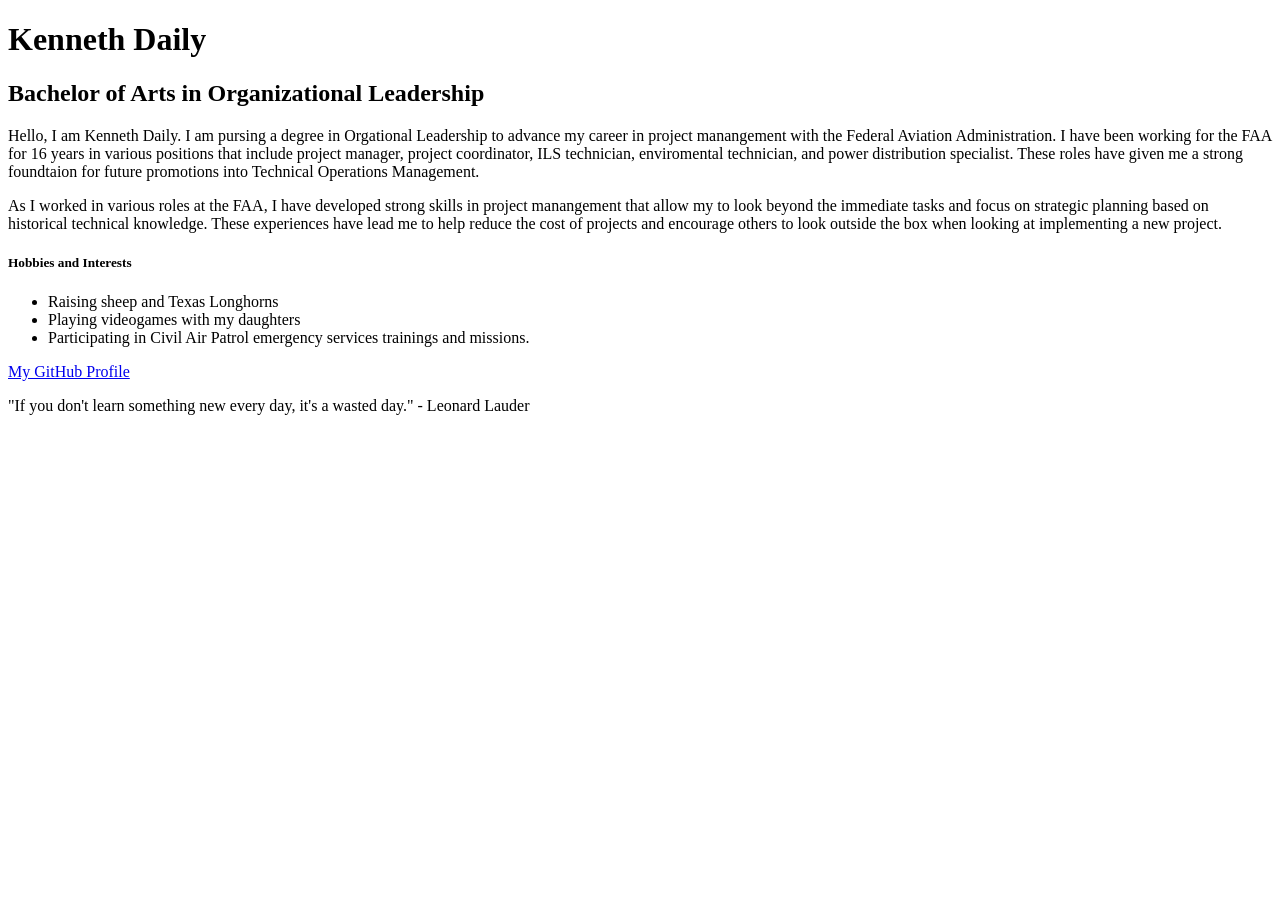
==== index.html @ ee7be088 "Initial HTML structure Adding and correcting HTML file." ====
<!DOCTYPE html>
<html lang="en">
<head>
    <meta charset="UTF-8">
    <meta name="viewport" content="width=device-width, initial-scale=1.0">
    <title>Personal Introduction Webpage</title>
    <link href="style.css" rel="stylesheet" type="text/css" />
</head>
<body>
    <header>
        <h1>Kenneth Daily </h1>
    </header>
    
    <main>
        <h2>Bachelor of Arts in Organizational Leadership</h2>

        <p>Hello, I am Kenneth Daily. I am pursing a degree in Orgational Leadership to advance my career in project manangement with the Federal Aviation Administration. I have been working for the FAA for 16 years in various positions that include project manager, project coordinator, ILS technician, enviromental technician, and power distribution specialist. These roles have given me a strong foundtaion for future promotions into Technical Operations Management.</p>
        <p>As I worked in various roles at the FAA, I have developed strong skills in project manangement that allow my to look beyond the immediate tasks and focus on strategic planning based on historical technical knowledge. These experiences have lead me to help reduce the cost of projects and encourage others to look outside the box when looking at implementing a new project. </p>   
        <h5>Hobbies and Interests</h5>   
        <ul><li>Raising sheep and Texas Longhorns</li>
            <li>Playing videogames with my daughters</li>
            <li>Participating in Civil Air Patrol emergency services trainings and missions.</li>        
        </ul>
    </main>
    
    <footer>
        <a href="https://www.github.com/kedaily">My GitHub Profile</a>
        <p>"If you don't learn something new every day, it's a wasted day." - Leonard Lauder </p>
    </footer>       
        
</body>
</html>
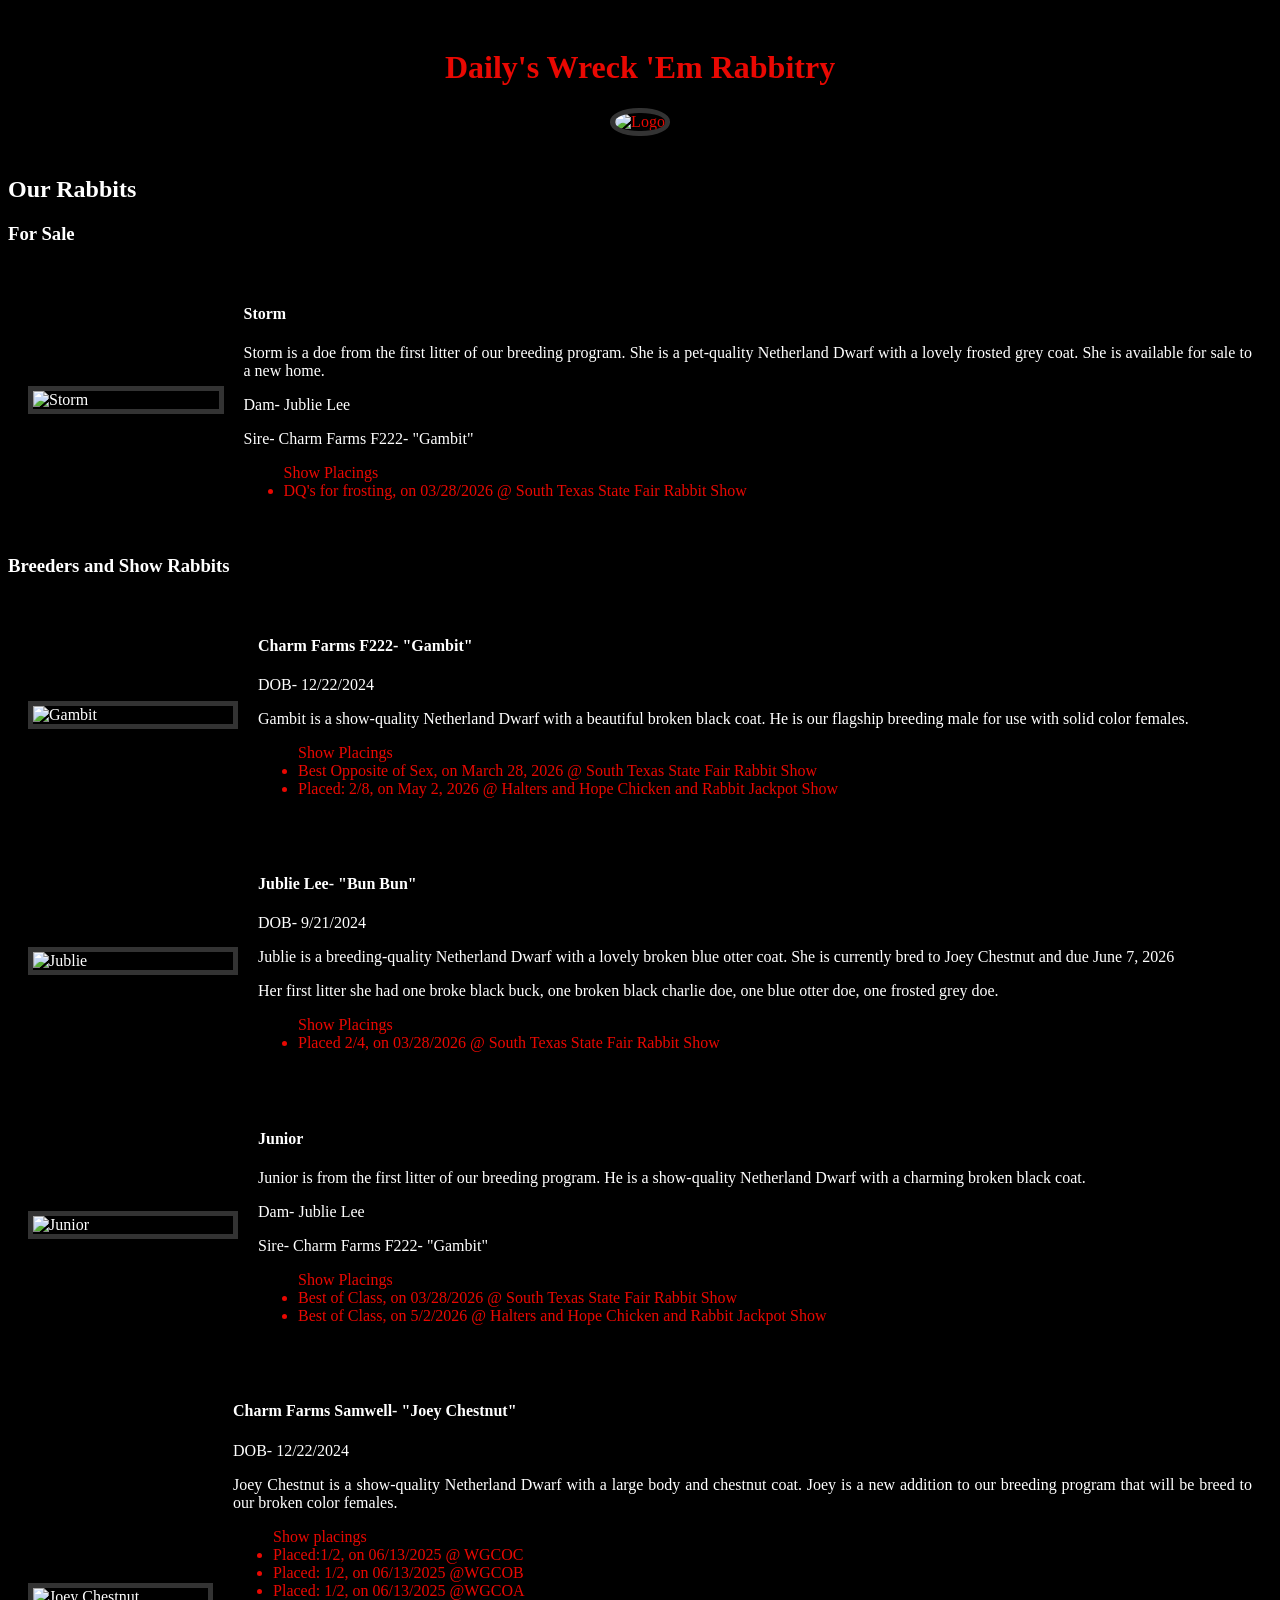
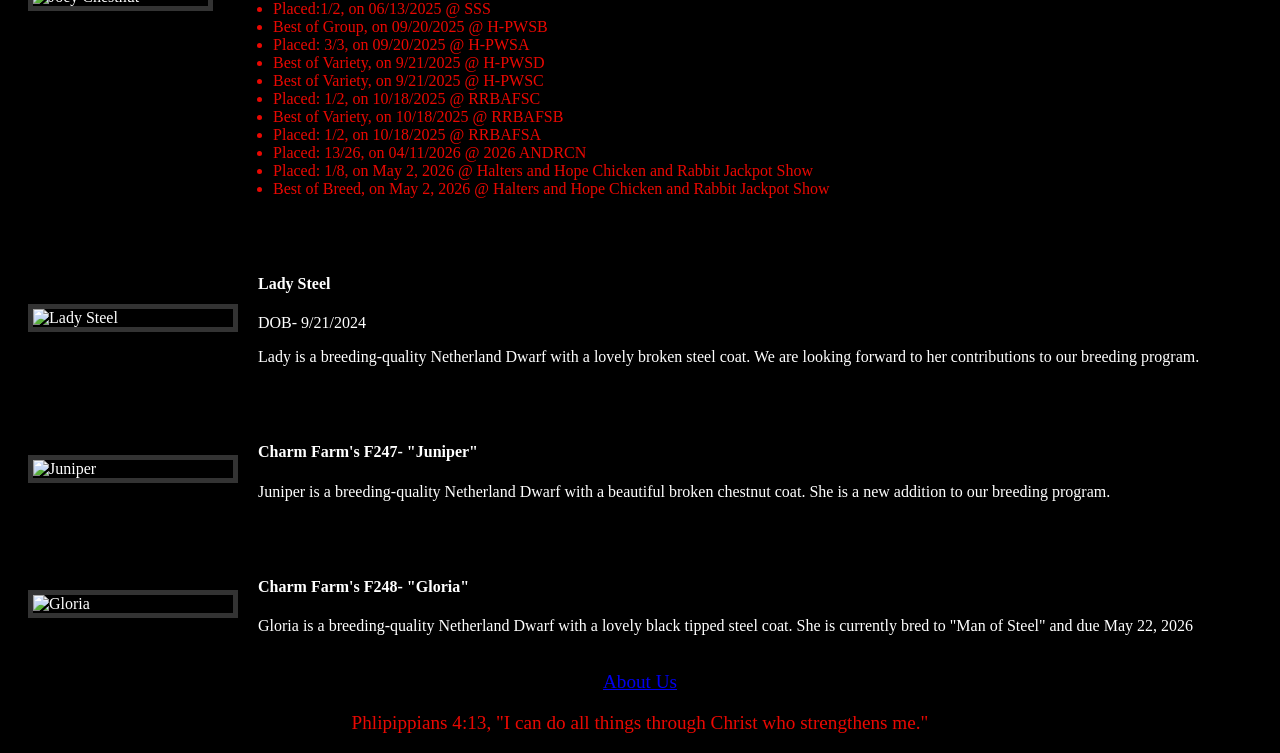
==== commit e248eab7: "first commit" ====
--- a/index.html
+++ b/index.html
@@ -1,32 +1,140 @@
 <!DOCTYPE html>
 <html lang="en">
-<head>
-    <meta charset="UTF-8">
-    <meta name="viewport" content="width=device-width, initial-scale=1.0">
-    <title>Personal Introduction Webpage</title>
-    <link href="style.css" rel="stylesheet" type="text/css" />
-</head>
-<body>
-    <header>
-        <h1>Kenneth Daily </h1>
-    </header>
-    
-    <main>
-        <h2>Bachelor of Arts in Organizational Leadership</h2>
+    <html>
+    <head>
+        <meta charset="UTF-8">
+        <meta name="viewport" content="width=device-width, initial-scale=1.0">
+    <!-- Daily's Wreck 'Em Rabbitry
+         Author: Kenneth Daily
+         Date: May 8, 2026
+         -->
+         <title>Daily's Wreck 'Em Rabbitry</title>
+         <link href="style.css" rel="stylesheet" type="text/css" />
+    </head>
+    <body>
+        <header>
+            <h1>Daily's Wreck 'Em Rabbitry</h1>
+            <img src="Daily's Wreck 'Em Rabbitry Logo.png" alt="Logo">
+        </header>
+        <main>
+        <h2>Our Rabbits</h2>
 
-        <p>Hello, I am Kenneth Daily. I am pursing a degree in Orgational Leadership to advance my career in project manangement with the Federal Aviation Administration. I have been working for the FAA for 16 years in various positions that include project manager, project coordinator, ILS technician, enviromental technician, and power distribution specialist. These roles have given me a strong foundtaion for future promotions into Technical Operations Management.</p>
-        <p>As I worked in various roles at the FAA, I have developed strong skills in project manangement that allow my to look beyond the immediate tasks and focus on strategic planning based on historical technical knowledge. These experiences have lead me to help reduce the cost of projects and encourage others to look outside the box when looking at implementing a new project. </p>   
-        <h5>Hobbies and Interests</h5>   
-        <ul><li>Raising sheep and Texas Longhorns</li>
-            <li>Playing videogames with my daughters</li>
-            <li>Participating in Civil Air Patrol emergency services trainings and missions.</li>        
-        </ul>
-    </main>
-    
-    <footer>
-        <a href="https://www.github.com/kedaily">My GitHub Profile</a>
-        <p>"If you don't learn something new every day, it's a wasted day." - Leonard Lauder </p>
-    </footer>       
+        <h3>For Sale</h3>
+            
+            
+            <div class="container">
+                <img src="Storm.jpg" alt="Storm">
+                <div class="text-content">
+                    <h4>Storm</h4>
+                    <p>Storm is a doe from the first litter of our breeding program. She is a pet-quality Netherland Dwarf with a lovely frosted grey coat. She is available for sale to a new home.</p>
+                    <p>Dam- Jublie Lee</p>
+                    <p>Sire- Charm Farms F222- "Gambit"</p>
+                        <ul>Show Placings
+                            <li>DQ's for frosting, on 03/28/2026 @ South Texas State Fair Rabbit Show </li>
+                        </ul>
+                </div>
+            </div>            
         
-</body>
-</html>
+           
+        <h3>Breeders and Show Rabbits</h3>    
+            <div class="container">
+                <img src="Gambit.jpg" alt="Gambit">
+                <div class="text-content">
+                    <h4>Charm Farms F222- "Gambit"</h4>
+                    <p>DOB- 12/22/2024</p>
+                    <p>Gambit is a show-quality Netherland Dwarf with a beautiful broken black coat. He is our flagship breeding male for use with solid color females.</p>
+                        <ul>Show Placings
+                            <li>Best Opposite of Sex, on March 28, 2026 @ South Texas State Fair Rabbit Show</li>
+                            <li>Placed: 2/8, on May 2, 2026 @ Halters and Hope Chicken and Rabbit Jackpot Show</li>
+                        </ul>
+                </div>
+            </div>
+
+            <div class="container">
+                <img src="Jublie.jpg" alt="Jublie">
+                <div class="text-content">
+                    <h4>Jublie Lee- "Bun Bun"</h4>
+                    <p>DOB- 9/21/2024</p>
+                    <p>Jublie is a breeding-quality Netherland Dwarf with a lovely broken blue otter coat. She is currently bred to Joey Chestnut and due June 7, 2026</p>
+                    <p>Her first litter she had one broke black buck, one broken black charlie doe, one blue otter doe, one frosted grey doe. </p>
+                        <ul>Show Placings
+                            <li>Placed 2/4, on 03/28/2026 @ South Texas State Fair Rabbit Show </li>
+                        </ul>
+                </div>
+            </div>
+
+            <div class="container">
+                <img src="Junior.jpg" alt="Junior">
+                <div class="text-content">
+                    <h4>Junior</h4>
+                    <p>Junior is from the first litter of our breeding program. He is a show-quality Netherland Dwarf with a charming broken black coat.</p>
+                    <p>Dam- Jublie Lee</p>
+                    <p>Sire- Charm Farms F222- "Gambit"</p>
+                        <ul>Show Placings
+                            <li>Best of Class, on 03/28/2026 @ South Texas State Fair Rabbit Show </li>
+                        <li>Best of Class, on 5/2/2026 @ Halters and Hope Chicken and Rabbit Jackpot Show</li>
+                        </ul>
+                </div>
+            </div>
+
+           <div class="container">
+                <img src="Samwell.jpg" alt="Joey Chestnut">
+                <div class="text-content">
+                    <h4>Charm Farms Samwell- "Joey Chestnut"</h4>
+                    <p> DOB- 12/22/2024 </p>
+                    <p>Joey Chestnut is a show-quality Netherland Dwarf with a large body and chestnut coat. Joey is a new addition to our breeding program that will be breed to our broken color females.</p>
+                    <ul>Show placings
+                        <li>Placed:1/2, on 06/13/2025 @ WGCOC</li>
+                        <li>Placed: 1/2, on 06/13/2025 @WGCOB</li>
+                        <li>Placed: 1/2, on 06/13/2025 @WGCOA</li>
+                        <li>Placed:1/2, on 06/13/2025 @ SSS</li>
+                        <li>Best of Group, on 09/20/2025 @ H-PWSB</li>
+                        <li>Placed: 3/3, on 09/20/2025 @ H-PWSA</li>
+                        <li>Best of Variety, on 9/21/2025 @ H-PWSD </li>
+                        <li>Best of Variety, on 9/21/2025 @ H-PWSC </li>
+                        <li>Placed: 1/2, on 10/18/2025 @ RRBAFSC</li>
+                        <li>Best of Variety, on 10/18/2025 @ RRBAFSB</li>
+                        <li>Placed: 1/2, on 10/18/2025 @ RRBAFSA</li>
+                        <li>Placed: 13/26, on 04/11/2026 @ 2026 ANDRCN</li>
+                        <li>Placed: 1/8, on May 2, 2026 @ Halters and Hope Chicken and Rabbit Jackpot Show</li>
+                        <li>Best of Breed, on May 2, 2026 @ Halters and Hope Chicken and Rabbit Jackpot Show</li>
+                    </ul>
+                </div>
+            </div>
+
+            <div class="container">
+                <img src="Lady Steel.jpg" alt="Lady Steel">
+                <div class="text-content">
+                    <h4>Lady Steel</h4>
+                    <p>DOB- 9/21/2024</p>
+                    <p>Lady is a breeding-quality Netherland Dwarf with a lovely broken steel coat. We are looking forward to her contributions to our breeding program.</p>
+
+                </div>
+            </div>
+
+            <div class="container">
+                <img src="Juniper.jpg" alt="Juniper">
+                <div class="text-content">
+                    <h4>Charm Farm's F247- "Juniper"</h4>
+                    <p>Juniper is a breeding-quality Netherland Dwarf with a beautiful broken chestnut coat. She is a new addition to our breeding program. </p>
+                </div>
+            </div>
+
+            <div class="container">
+                <img src="Gorda.jpg" alt="Gloria">
+                <div class="text-content">
+                    <h4>Charm Farm's F248- "Gloria"</h4>
+                    <p>Gloria is a breeding-quality Netherland Dwarf with a lovely black tipped steel coat. She is currently bred to "Man of Steel" and due May 22, 2026</p>
+                </div>
+            </div>
+
+        </main>
+        
+        <footer>
+            <nav>
+                 <a href="about.html">About Us</a></li>
+            </nav>
+            <p> Phlipippians 4:13, "I can do all things through Christ who strengthens me."</p>
+        </footer>
+    </body>
+</html>
--- a/style.css
+++ b/style.css
@@ -0,0 +1,27 @@
+/*
+    Daily's Wreck 'Em Rabbitry - Style Sheet
+    Author: Kenneth Daily
+    Date: May 8, 2026
+
+    Filename: style.css
+    Description: This CSS file defines the styles for Daily's Wreck 'Em Rabbitry website
+
+    Supporting Files: plan.md, retrospective.md, scope.md, index.html, about.html, README.md
+*/
+
+body {background-color: #000000; color: #FFFFFF; text-align: justify}
+header {background-color: #000000; color:#e90802; text-align: center; padding: 20px}
+
+ul {color: #e90802}
+
+header img {width: 150px; height: 150px; object-fit: cover; border-radius: 48%; border: 5px solid #333}
+
+footer {text-align: center; color: #e90802; font-size: larger}
+
+img {width: 200px; height: 200px; object-fit: cover;border: 5px solid #333}
+
+.container {display: flex; align-items: center; gap: 20px;}
+
+img {max-width: 300px;height: auto;}
+
+.container {padding: 20px; box-sizing: border-box}
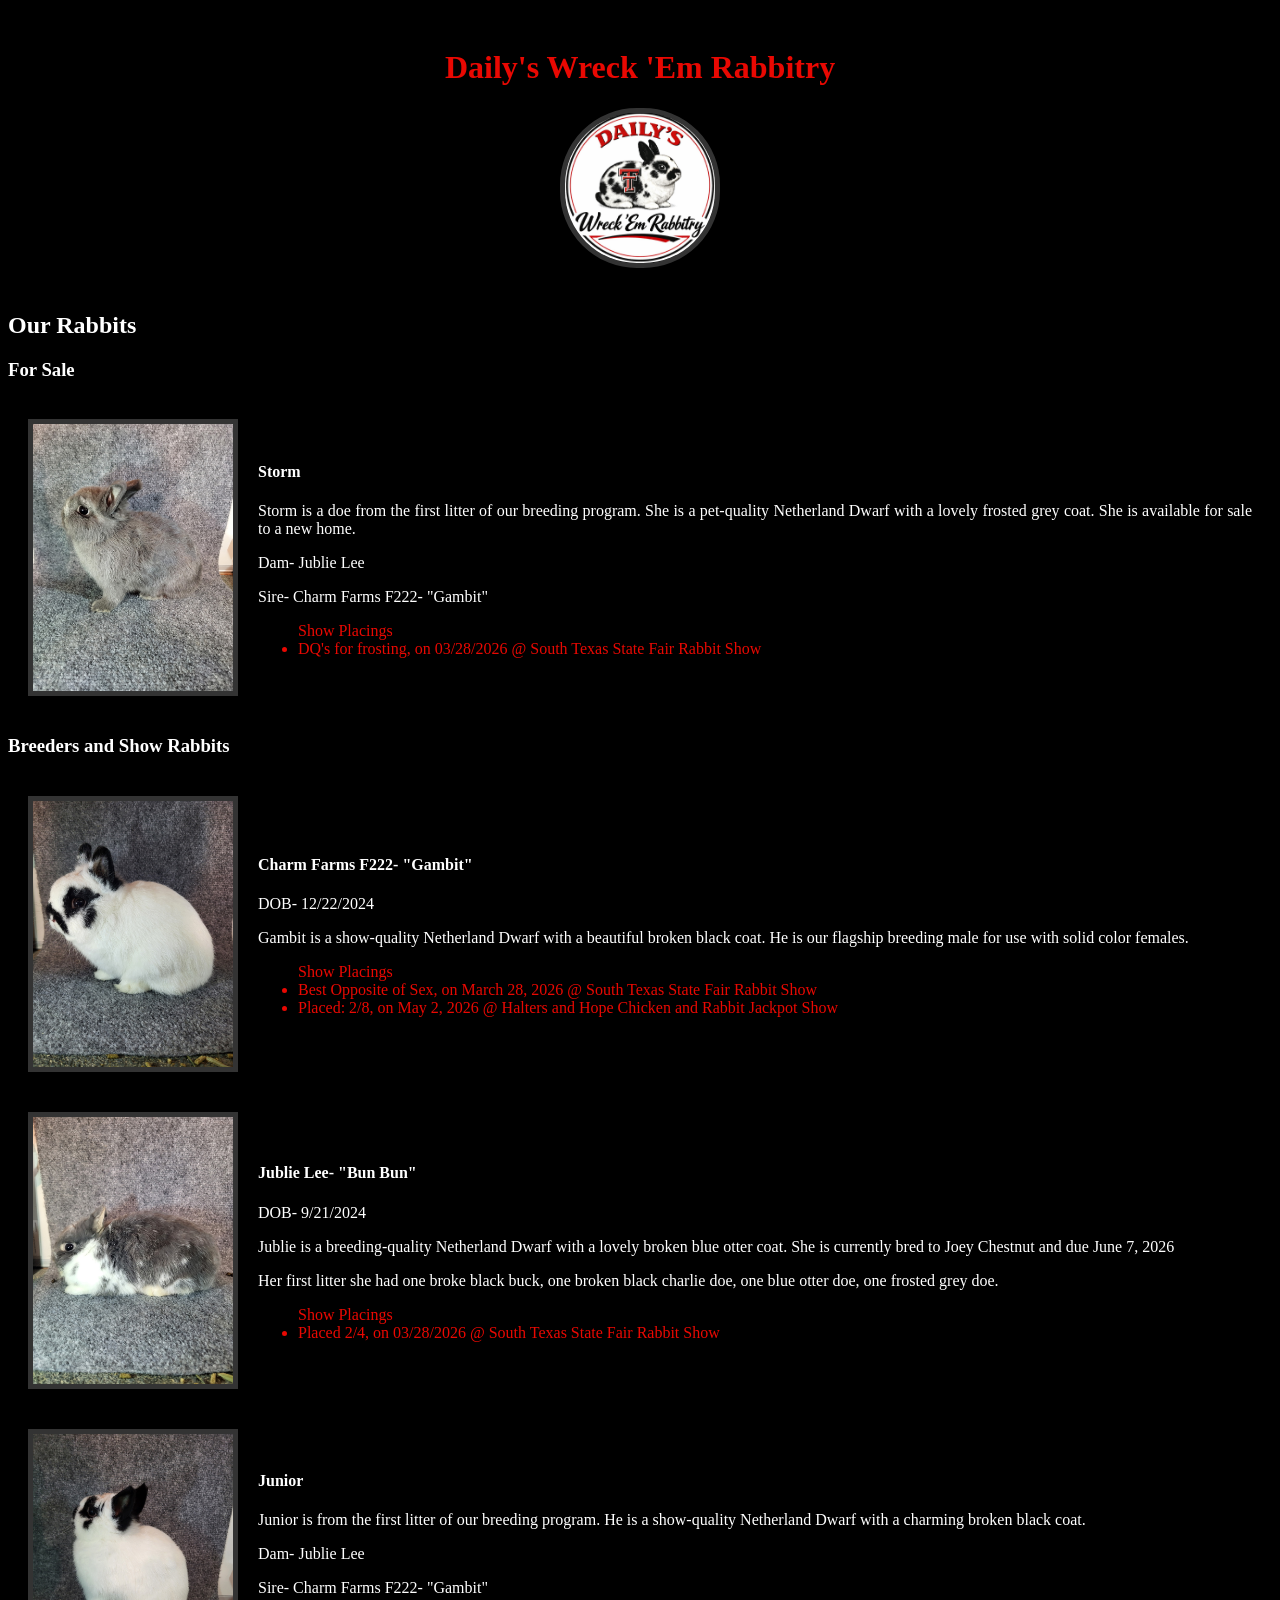
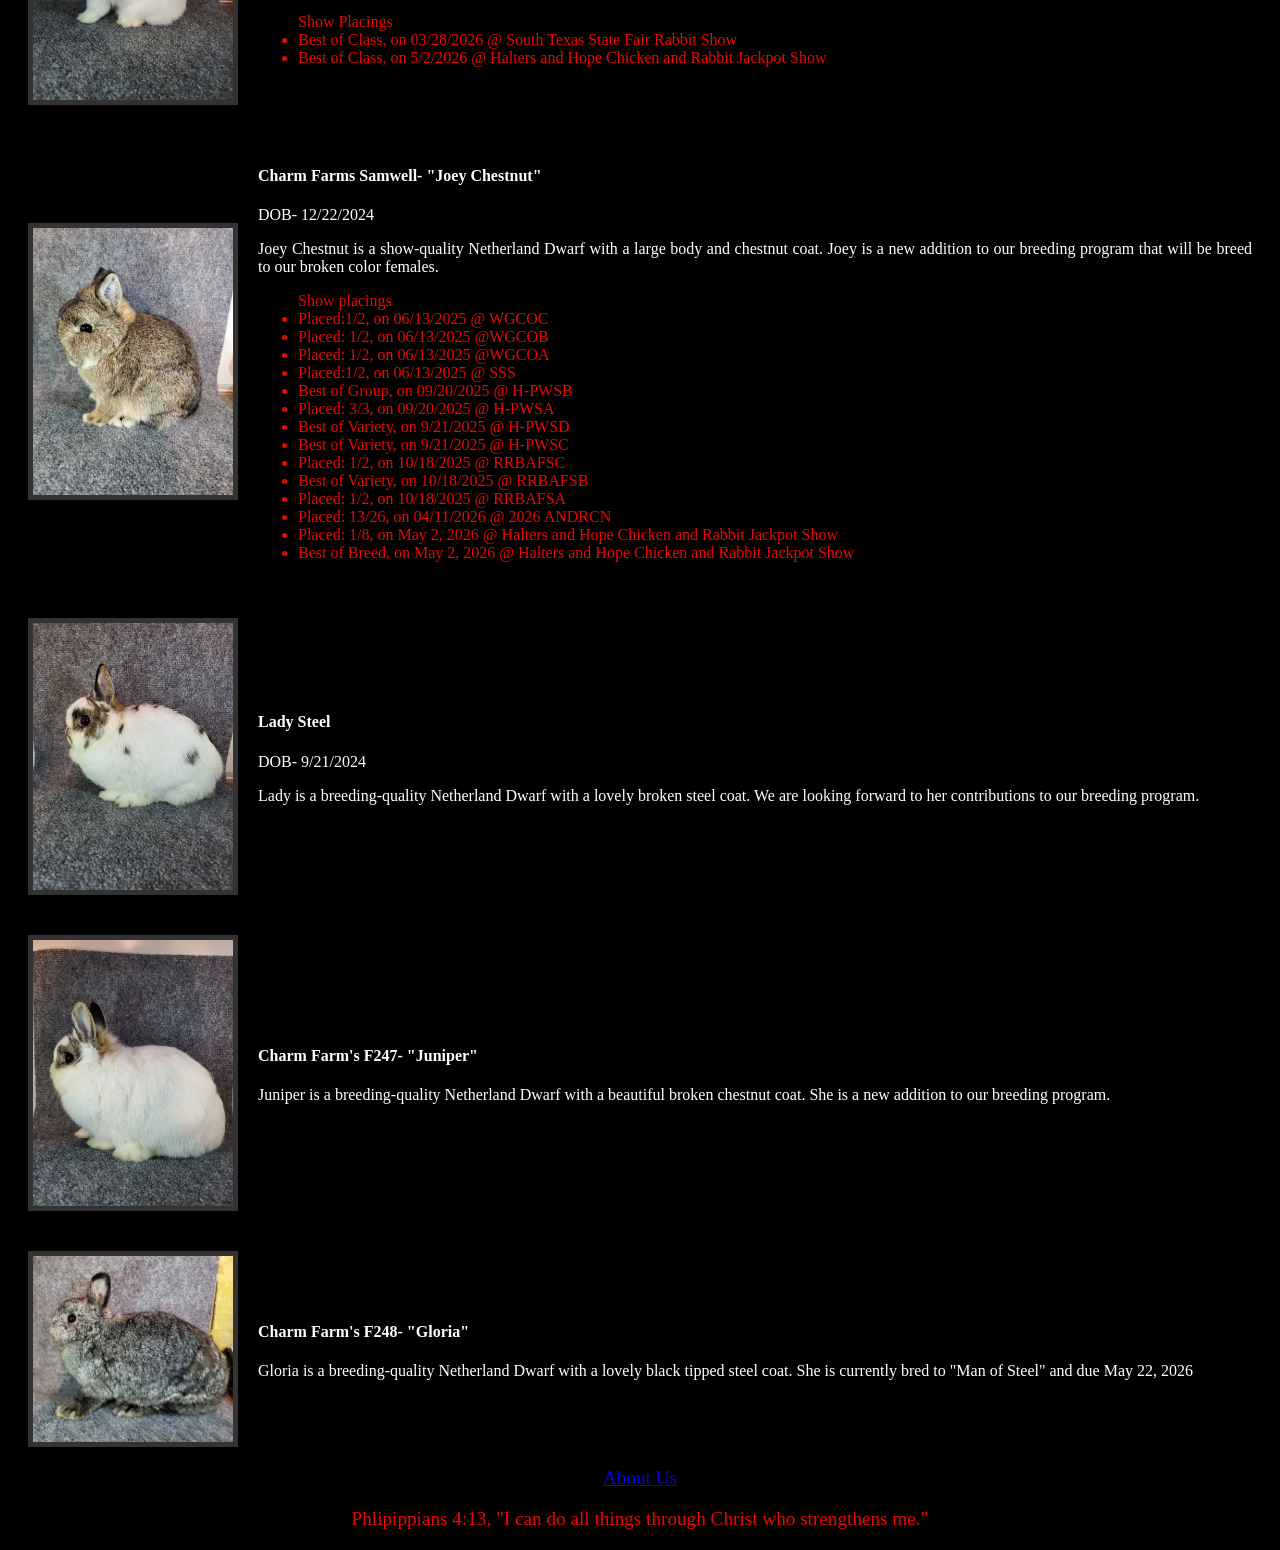
==== commit a3f4c9e5: "Updated Index to ensure that Juniper's picture would work on the live version of the website." ====
--- a/index.html
+++ b/index.html
@@ -116,7 +116,7 @@
                 <img src="Juniper.jpg" alt="Juniper">
                 <div class="text-content">
                     <h4>Charm Farm's F247- "Juniper"</h4>
-                    <p>Juniper is a breeding-quality Netherland Dwarf with a beautiful broken chestnut coat. She is a new addition to our breeding program. </p>
+                    <p>Juniper is a breeding-quality Netherland Dwarf with a beautiful broken chestnut coat. She is a new addition to our breeding program.  </p>
                 </div>
             </div>
 
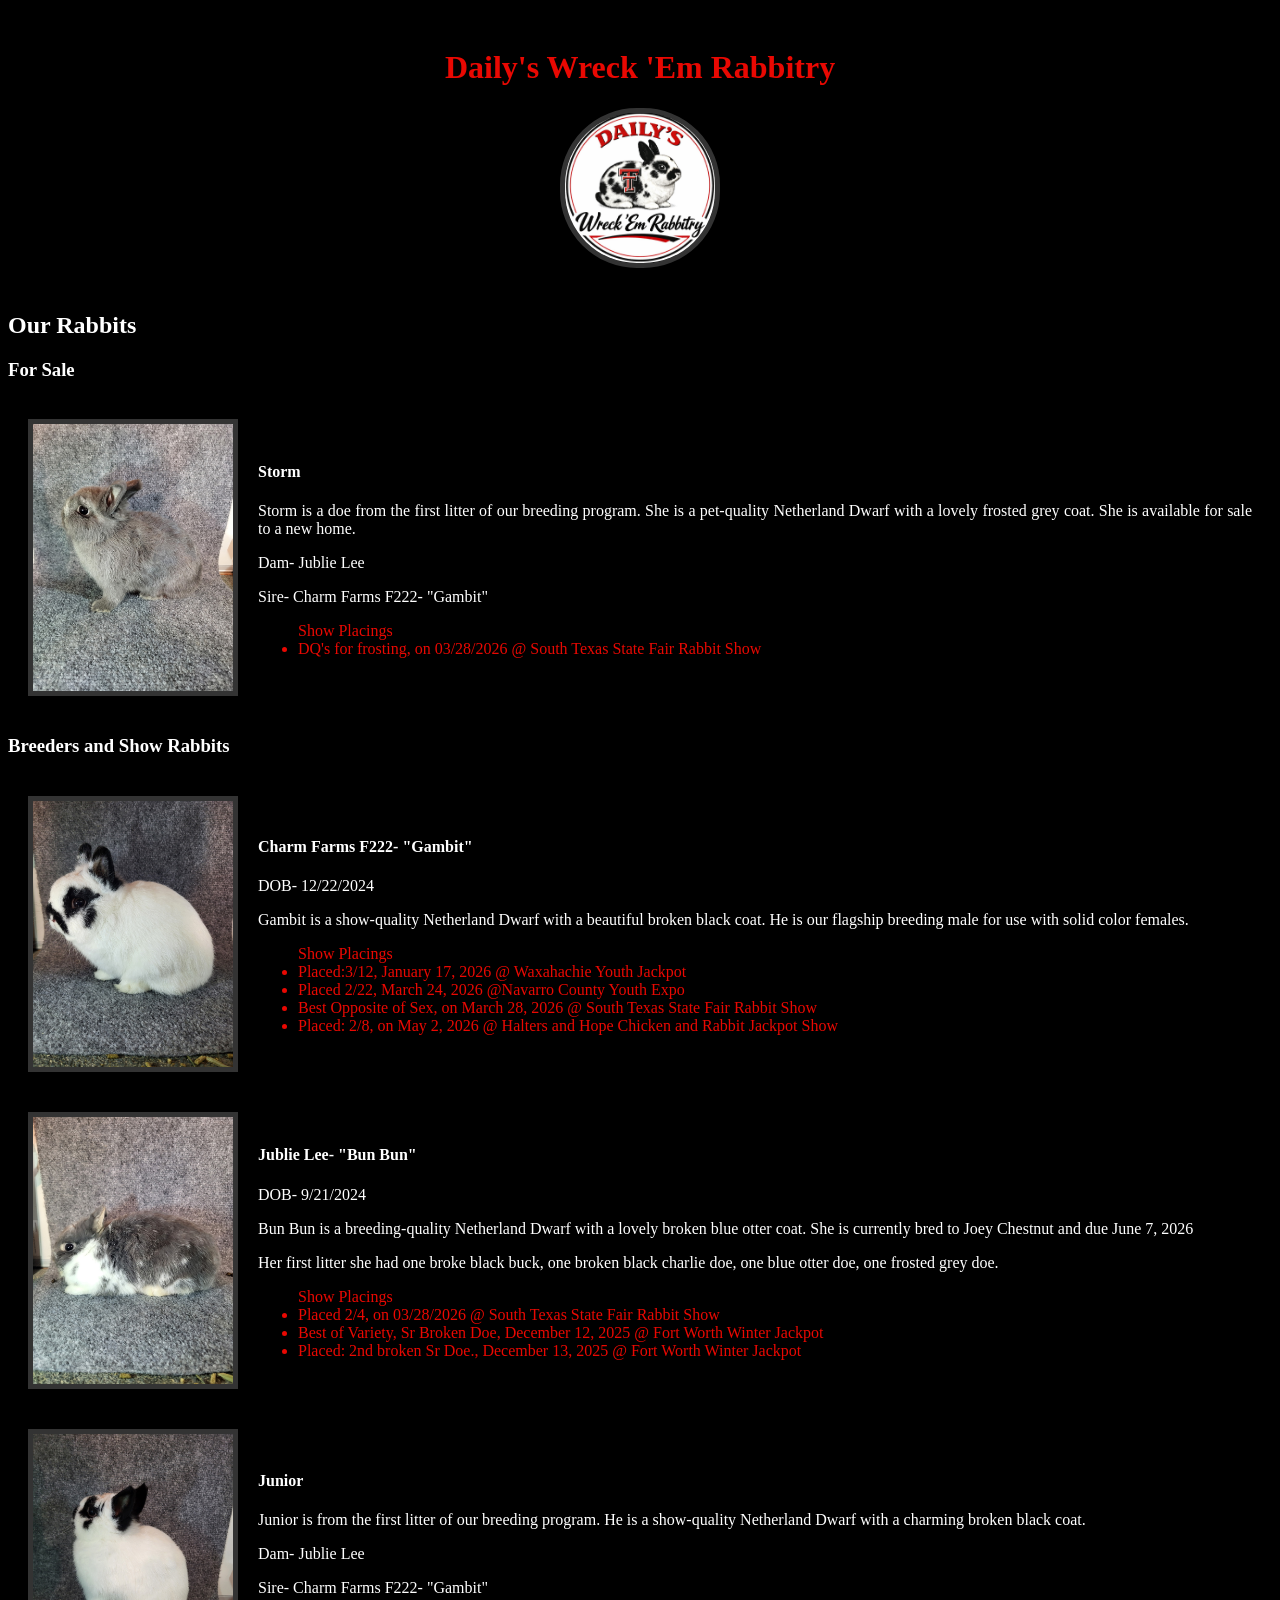
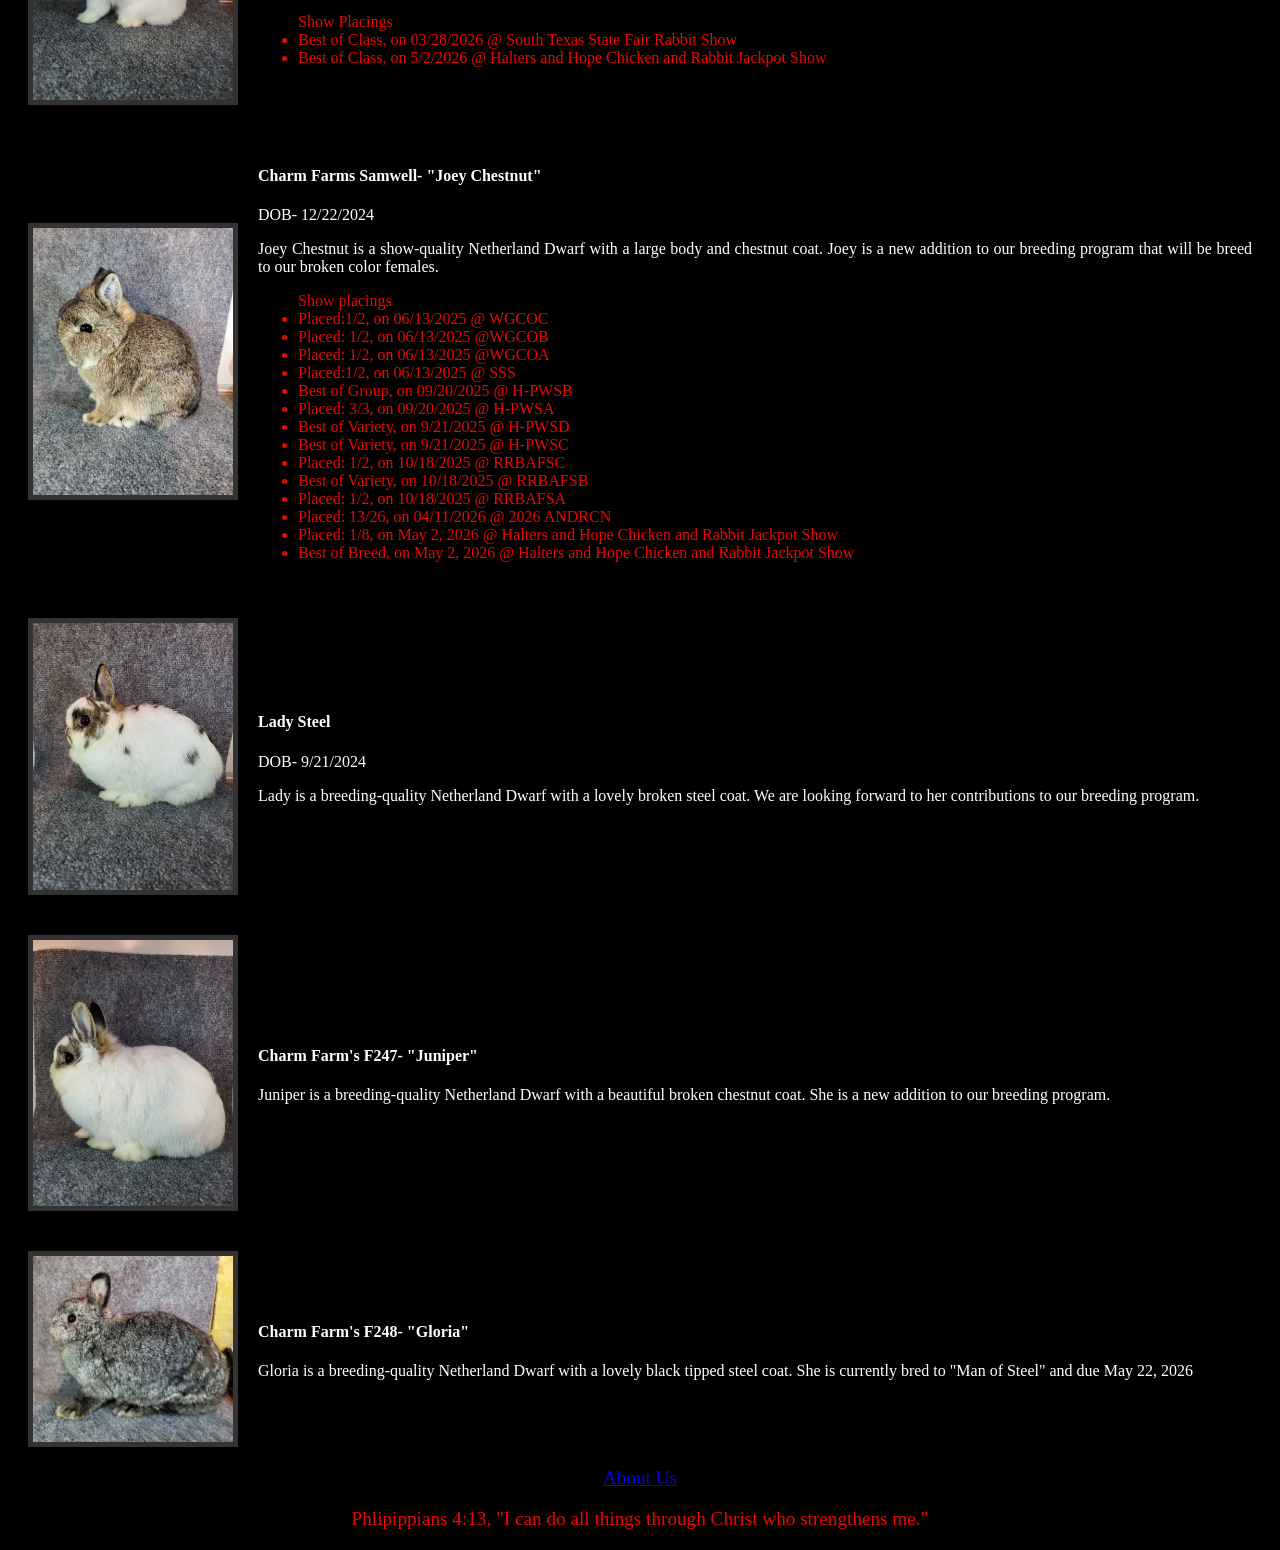
==== commit 26ef80d3: "Updated records for Gambit and Bun Bun" ====
--- a/index.html
+++ b/index.html
@@ -44,6 +44,8 @@
                     <p>DOB- 12/22/2024</p>
                     <p>Gambit is a show-quality Netherland Dwarf with a beautiful broken black coat. He is our flagship breeding male for use with solid color females.</p>
                         <ul>Show Placings
+                            <li>Placed:3/12, January 17, 2026 @ Waxahachie Youth Jackpot</li>
+                            <li>Placed 2/22, March 24, 2026 @Navarro County Youth Expo</li>
                             <li>Best Opposite of Sex, on March 28, 2026 @ South Texas State Fair Rabbit Show</li>
                             <li>Placed: 2/8, on May 2, 2026 @ Halters and Hope Chicken and Rabbit Jackpot Show</li>
                         </ul>
@@ -51,14 +53,16 @@
             </div>
 
             <div class="container">
-                <img src="Jublie.jpg" alt="Jublie">
+                <img src="Jublie.jpg" alt="Bun Bun">
                 <div class="text-content">
                     <h4>Jublie Lee- "Bun Bun"</h4>
                     <p>DOB- 9/21/2024</p>
-                    <p>Jublie is a breeding-quality Netherland Dwarf with a lovely broken blue otter coat. She is currently bred to Joey Chestnut and due June 7, 2026</p>
+                    <p>Bun Bun is a breeding-quality Netherland Dwarf with a lovely broken blue otter coat. She is currently bred to Joey Chestnut and due June 7, 2026</p>
                     <p>Her first litter she had one broke black buck, one broken black charlie doe, one blue otter doe, one frosted grey doe. </p>
                         <ul>Show Placings
                             <li>Placed 2/4, on 03/28/2026 @ South Texas State Fair Rabbit Show </li>
+                            <li>Best of Variety, Sr Broken Doe, December 12, 2025 @ Fort Worth Winter Jackpot</li>
+                            <li>Placed: 2nd broken Sr Doe., December 13, 2025 @ Fort Worth Winter Jackpot</li>
                         </ul>
                 </div>
             </div>
